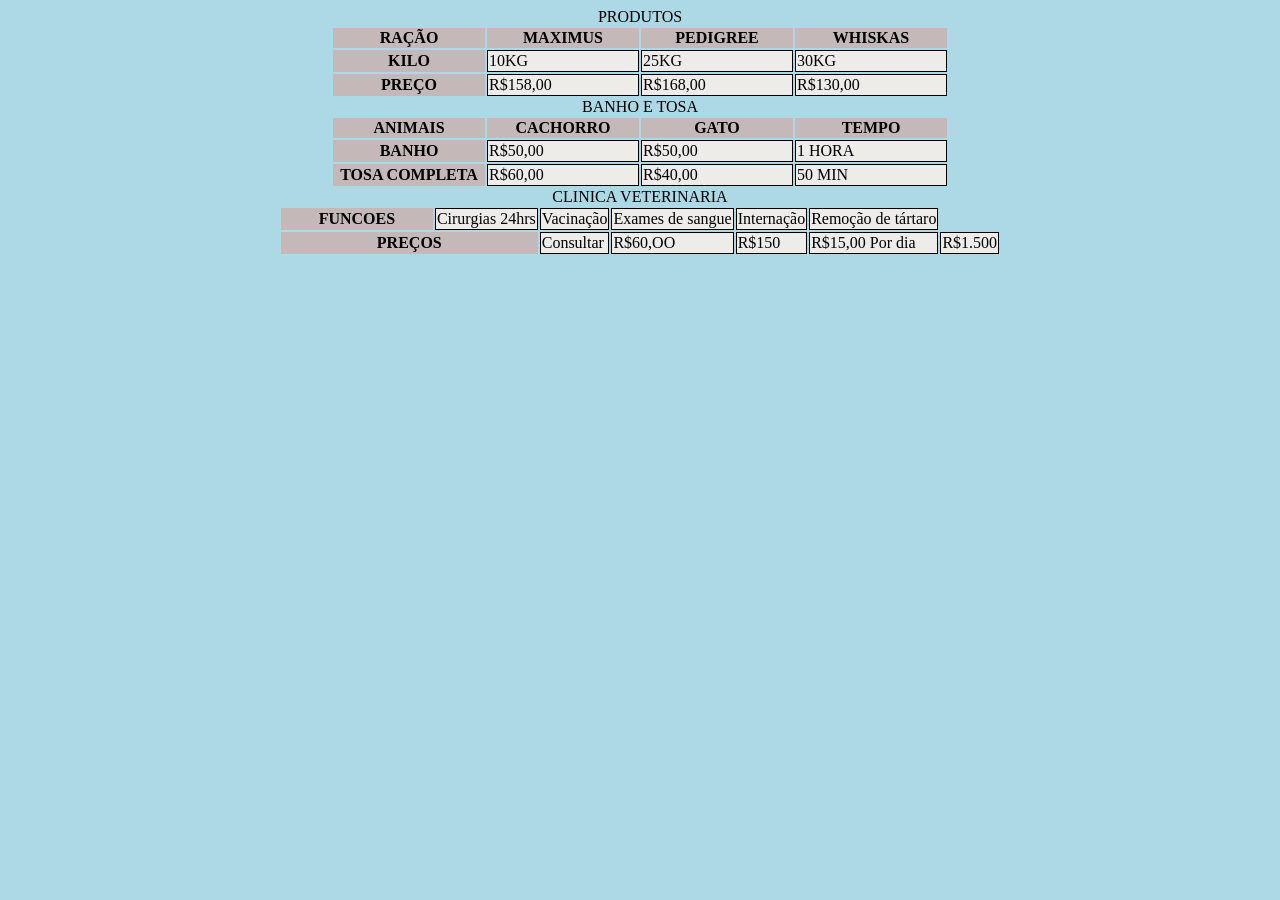
==== home/lauradias/petshopdoca/lauradiaxxx/produtos.html @ 239fc61f "Add files via upload" ====
<!DOCTYPE html>
<html lang="en">
<head>
    <meta charset="UTF-8">
    <meta http-equiv="X-UA-Compatible" content="IE=edge">
    <meta name="viewport" content="width=device-width, initial-scale=1.0">
    <title>Document</title>
    <style>
           td{
               border: solid 1px black;
               background-color: rgb(238, 236, 232);
           }
           th{
               width: 150px;
               background-color: rgb(197, 184, 184);
           }
           caption{
               font-family: georgia;
           }
           body{
               background-color: lightblue;
           }
           table{
               margin: auto;
           }
    </style>
</head>
<body>
    <body>
        <table>
            <caption>PRODUTOS</caption>
            <thead>
                <tr>
            <th rowspan="4">RAÇÃO</th> 
            <th>MAXIMUS</th>
            <th>PEDIGREE</th>
            <th>WHISKAS</th>
                </tr>
           </thead>
            <tbody>
                <tr>
                    <th>KILO</th>
                    <td>10KG</td>
                    <td>25KG</td>
                    <td>30KG</td>
                </tr>
                <thead>
                    <tr>  
                        <th colspan="1">PREÇO</th>  
                   <td>R$158,00</td>
                   <td>R$168,00</td>
                   <td>R$130,00</td>
                
                    </tr>
                
                </thead>
           </tbody>
        </table>
        <table> 
            <caption>BANHO E TOSA</caption>
            <thead>
                <tr>
                    <th rowspan="4">ANIMAIS</th>
                    <tH>CACHORRO</tH>
                    <tH>GATO</tH>
                    <th>TEMPO</th>
                </tr>
            </thead>
            <tbody>
                <tr>
                    <TH colspan="1">BANHO</TH>
                    <td>R$50,00</td>
                    <td>R$50,00</td>
                    <td> 1 HORA</td>
                </tr>
                <thead>
                    <tr>
                        <th>TOSA COMPLETA</th>
                        <td>R$60,00</td>
                        <td>R$40,00</td>
                        <td>50 MIN</td>
                    </tr>
                    <table>
                        <caption>CLINICA VETERINARIA</caption>
                         <tr>
                            <th>FUNCOES</th>
                           <td>Cirurgias 24hrs</td>
                           <td>Vacinação</td>
                           <td>Exames de sangue</td>  
                            <td>Internação</td>
                             <td>Remoção de tártaro</td>
                             
                        
                            </tr>
                            <th colspan="2">PREÇOS</th>
                            <td>Consultar</td>
                            <td>R$60,OO</td>
                            <td>R$150</td>
                             <td> R$15,00 Por dia</td>
                              <td> R$1.500</td>
                             <thead>
                   
                
                
                </thead>
            </tbody>
        </table>
   </body>
   </html>
</body>
</html>
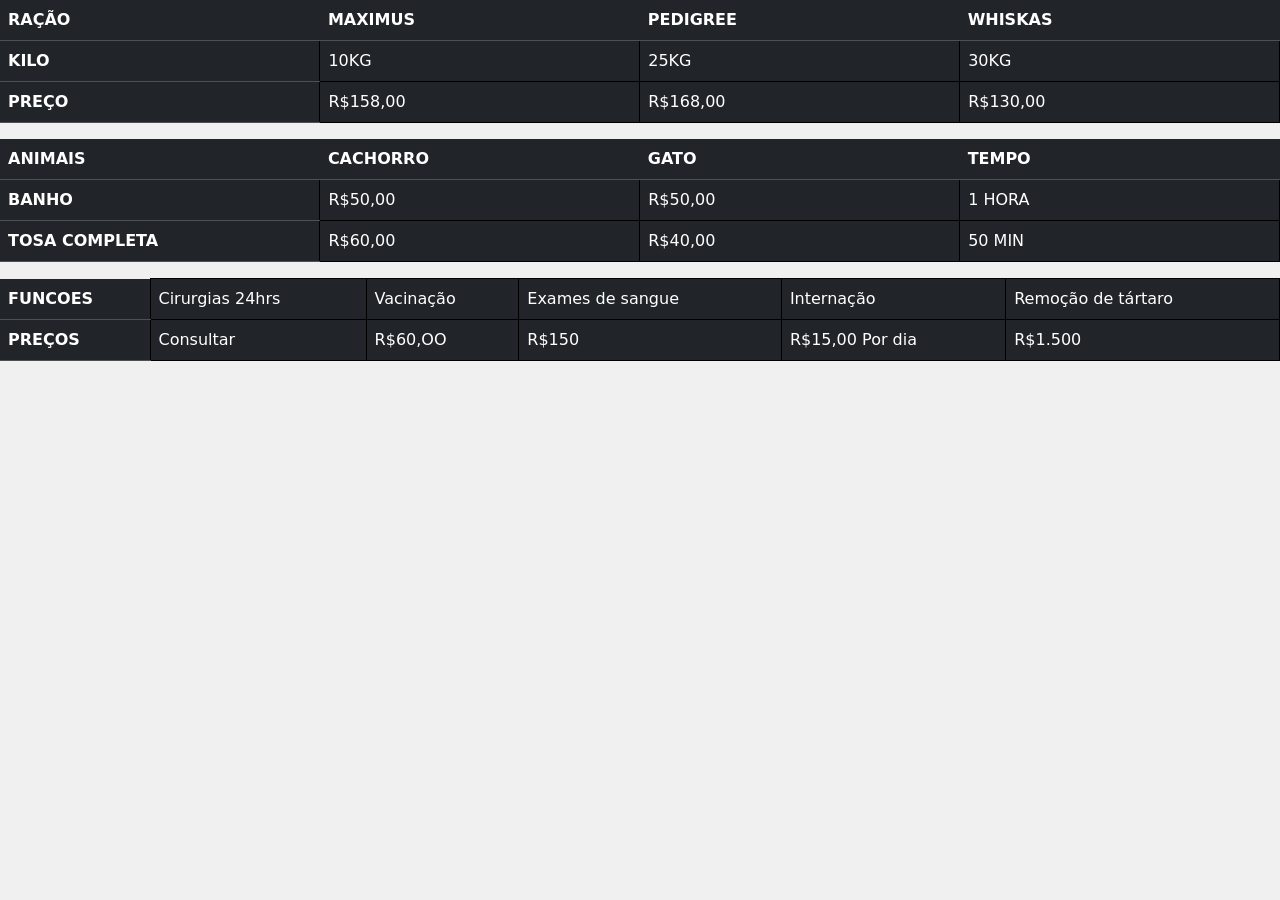
==== commit 8db791bf: "Update produtos.html" ====
--- a/home/lauradias/petshopdoca/lauradiaxxx/produtos.html
+++ b/home/lauradias/petshopdoca/lauradiaxxx/produtos.html
@@ -4,7 +4,9 @@
     <meta charset="UTF-8">
     <meta http-equiv="X-UA-Compatible" content="IE=edge">
     <meta name="viewport" content="width=device-width, initial-scale=1.0">
-    <title>Document</title>
+    <link href="https://cdn.jsdelivr.net/npm/bootstrap@5.0.2/dist/css/bootstrap.min.css" rel="stylesheet" integrity="sha384-EVSTQN3/azprG1Anm3QDgpJLIm9Nao0Yz1ztcQTwFspd3yD65VohhpuuCOmLASjC" crossorigin="anonymous">
+    <script src="https://cdn.jsdelivr.net/npm/bootstrap@5.0.2/dist/js/bootstrap.bundle.min.js" integrity="sha384-MrcW6ZMFYlzcLA8Nl+NtUVF0sA7MsXsP1UyJoMp4YLEuNSfAP+JcXn/tWtIaxVXM" crossorigin="anonymous"></script>
+    <title>ProdutosListas</title>
     <style>
            td{
                border: solid 1px black;
@@ -12,13 +14,10 @@
            }
            th{
                width: 150px;
-               background-color: rgb(197, 184, 184);
-           }
-           caption{
-               font-family: georgia;
+               background-color: rgb(20, 20, 20);
            }
            body{
-               background-color: lightblue;
+               background-color: rgb(241, 240, 240);
            }
            table{
                margin: auto;
@@ -27,8 +26,8 @@
 </head>
 <body>
     <body>
-        <table>
-            <caption>PRODUTOS</caption>
+        <table class = "table table-dark">
+            
             <thead>
                 <tr>
             <th rowspan="4">RAÇÃO</th> 
@@ -52,13 +51,11 @@
                    <td>R$130,00</td>
                 
                     </tr>
-                
                 </thead>
            </tbody>
         </table>
-        <table> 
-            <caption>BANHO E TOSA</caption>
-            <thead>
+        <table class=" table table-dark"> 
+        <thead>
                 <tr>
                     <th rowspan="4">ANIMAIS</th>
                     <tH>CACHORRO</tH>
@@ -68,7 +65,7 @@
             </thead>
             <tbody>
                 <tr>
-                    <TH colspan="1">BANHO</TH>
+                    <Th colspan="1">BANHO</TH>
                     <td>R$50,00</td>
                     <td>R$50,00</td>
                     <td> 1 HORA</td>
@@ -80,8 +77,8 @@
                         <td>R$40,00</td>
                         <td>50 MIN</td>
                     </tr>
-                    <table>
-                        <caption>CLINICA VETERINARIA</caption>
+                    <table class=" table table-dark">
+                       
                          <tr>
                             <th>FUNCOES</th>
                            <td>Cirurgias 24hrs</td>
@@ -92,15 +89,14 @@
                              
                         
                             </tr>
-                            <th colspan="2">PREÇOS</th>
+                            <th colspan="1">PREÇOS</th>
                             <td>Consultar</td>
                             <td>R$60,OO</td>
                             <td>R$150</td>
                              <td> R$15,00 Por dia</td>
                               <td> R$1.500</td>
                              <thead>
-                   
-                
+                  
                 
                 </thead>
             </tbody>
@@ -108,4 +104,5 @@
    </body>
    </html>
 </body>
-</html>+</html>
+                            
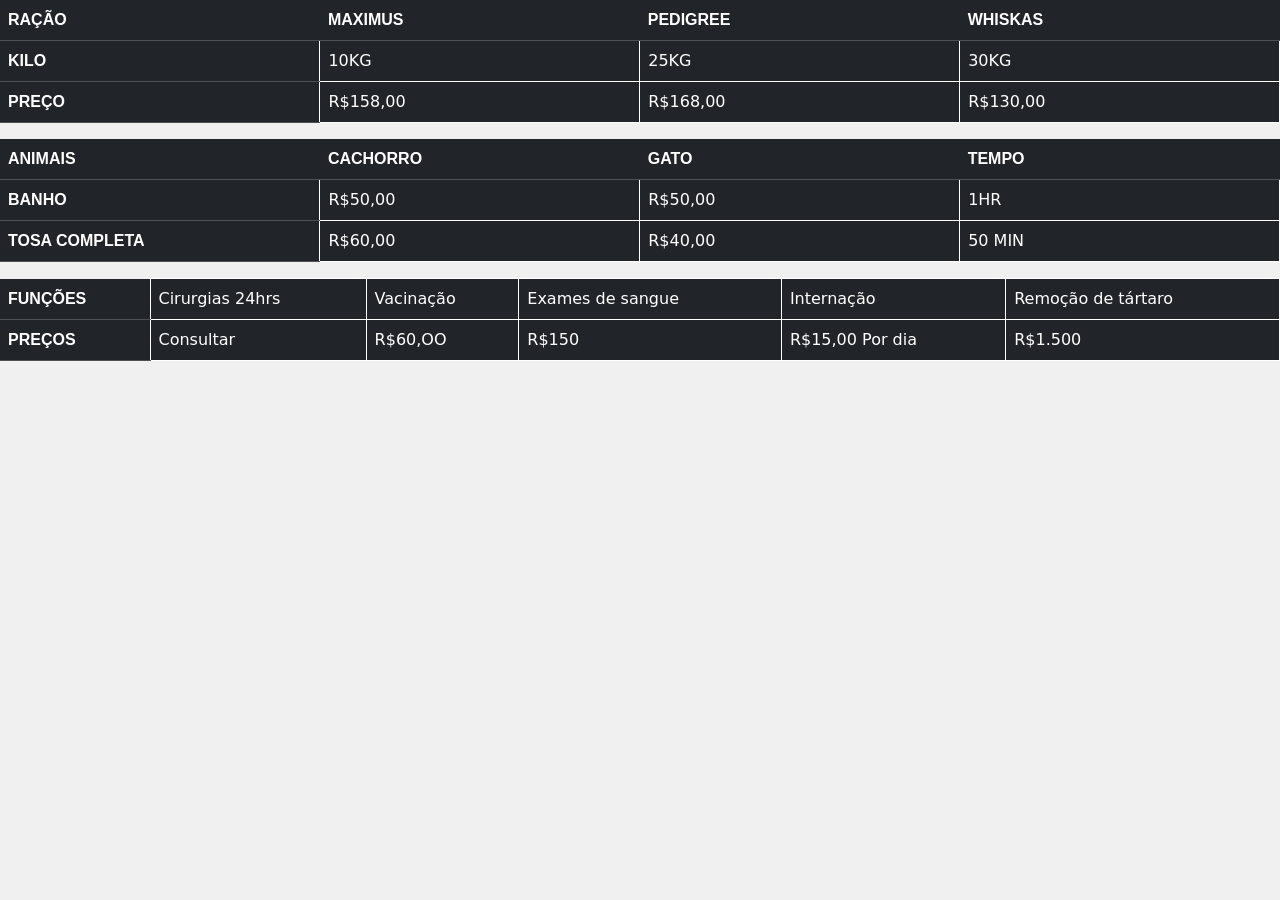
==== commit 2c5aea04: "Create produtos.html" ====
--- a/home/lauradias/petshopdoca/lauradiaxxx/produtos.html
+++ b/home/lauradias/petshopdoca/lauradiaxxx/produtos.html
@@ -9,10 +9,11 @@
     <title>ProdutosListas</title>
     <style>
            td{
-               border: solid 1px black;
-               background-color: rgb(238, 236, 232);
+               border: solid 1px rgb(255, 255, 255);
+               background-color: rgb(129, 129, 129);
            }
            th{
+              font-family: Arial, Helvetica, sans-serif; 
                width: 150px;
                background-color: rgb(20, 20, 20);
            }
@@ -68,7 +69,7 @@
                     <Th colspan="1">BANHO</TH>
                     <td>R$50,00</td>
                     <td>R$50,00</td>
-                    <td> 1 HORA</td>
+                    <td> 1HR</td>
                 </tr>
                 <thead>
                     <tr>
@@ -80,7 +81,7 @@
                     <table class=" table table-dark">
                        
                          <tr>
-                            <th>FUNCOES</th>
+                            <th>FUNÇÕES</th>
                            <td>Cirurgias 24hrs</td>
                            <td>Vacinação</td>
                            <td>Exames de sangue</td>  
@@ -96,7 +97,8 @@
                              <td> R$15,00 Por dia</td>
                               <td> R$1.500</td>
                              <thead>
-                  
+                   
+                
                 
                 </thead>
             </tbody>
@@ -105,4 +107,3 @@
    </html>
 </body>
 </html>
-                            
